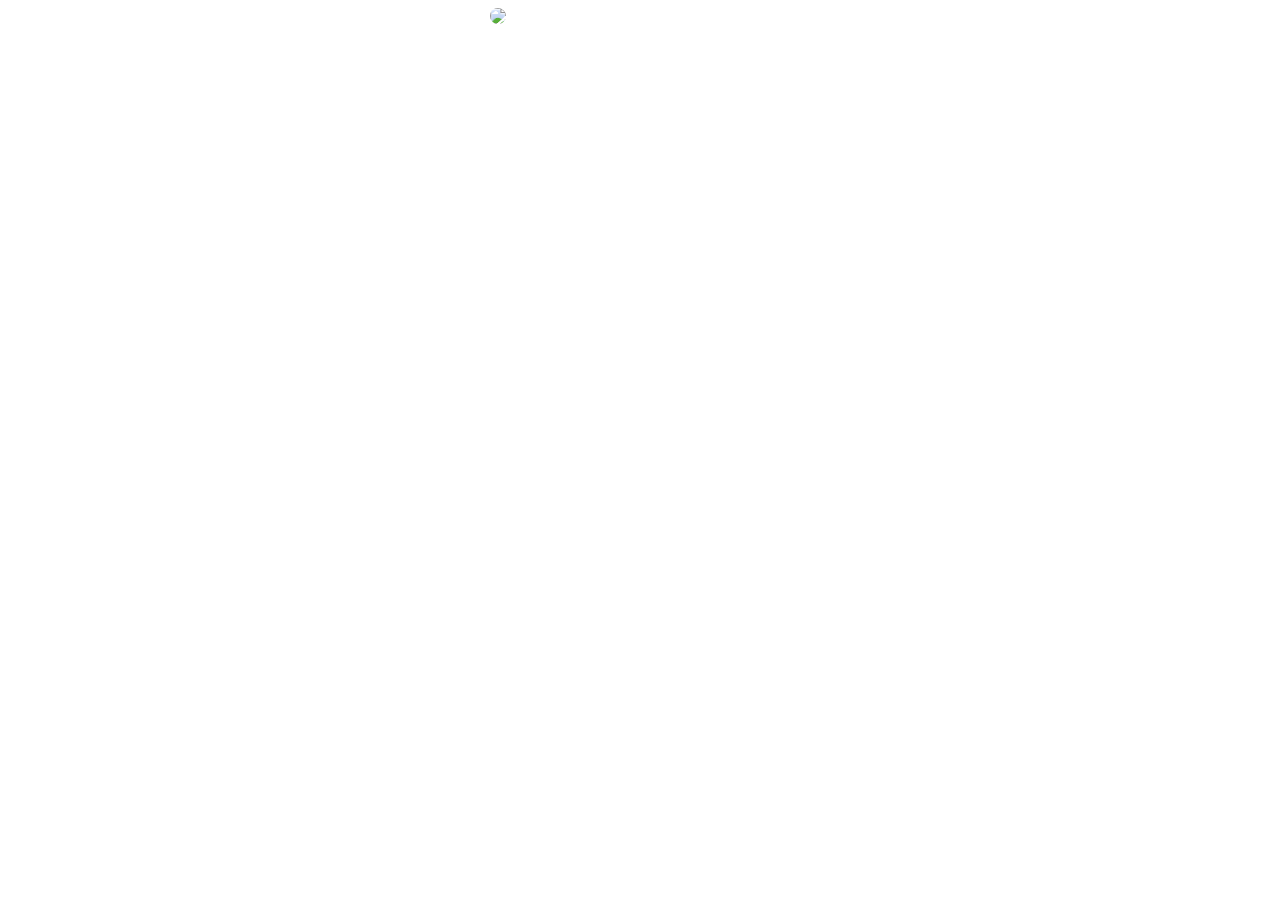
==== xmas/card.html @ 794bfe57 "css" ====
<!DOCTYPE html>
<html lang="en">
  <head>
    <meta charset="UTF-8" />
    <meta name="viewport" content="width=device-width, initial-scale=1.0" />
    <title>Document</title>
    <style>
      .wrap {
        width: 300px;
        margin: auto;
      }
      #mainImg {
        width: 300px;
        border-radius: 200px;
      }
    </style>
  </head>
  <body>
    <div class="wrap">
      <img
        id="mainImg"
        src="https://t1.daumcdn.net/cfile/tistory/9974B74E5A3B690C06"
      />
    </div>
  </body>
</html>
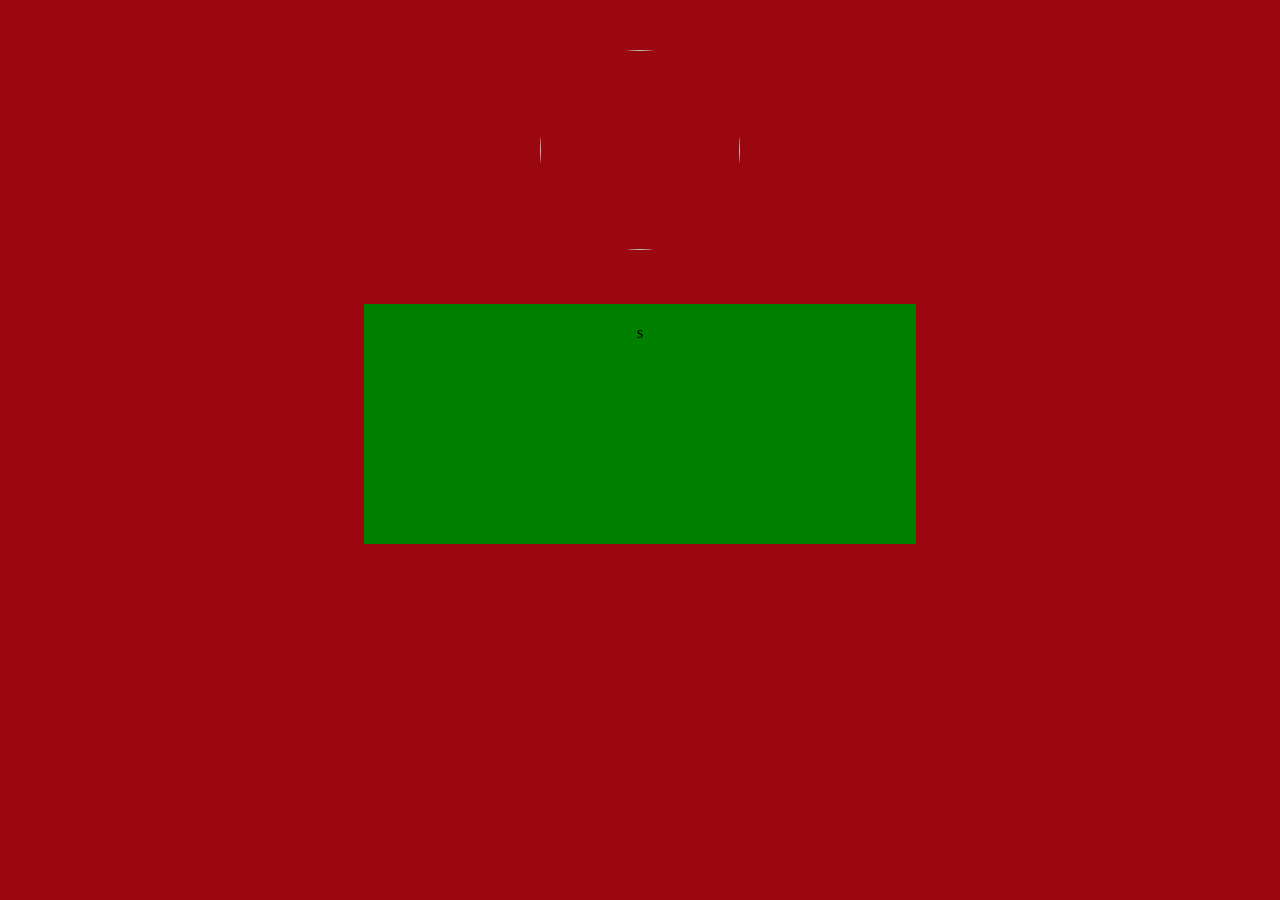
==== commit 43295b50: "css" ====
--- a/xmas/card.html
+++ b/xmas/card.html
@@ -5,13 +5,26 @@
     <meta name="viewport" content="width=device-width, initial-scale=1.0" />
     <title>Document</title>
     <style>
+      body {
+        background-color: #9b070f;
+      }
       .wrap {
-        width: 300px;
-        margin: auto;
+        width: 200px;
+        margin: 50px auto;
       }
       #mainImg {
+        width: 200px;
+        height: 200px;
+
+        border-radius: 100%; /*완전히 똥그랗게 . 정사각형이어야 예쁜똥글뱅이가 된다*/
+      }
+      #message {
         width: 300px;
-        border-radius: 200px;
+        height: 200px;
+        margin: 50px auto;
+        background-color: green;
+        text-align: center;
+        padding: 20px 10%;
       }
     </style>
   </head>
@@ -22,5 +35,6 @@
         src="https://t1.daumcdn.net/cfile/tistory/9974B74E5A3B690C06"
       />
     </div>
+    <div id="message">s</div>
   </body>
 </html>
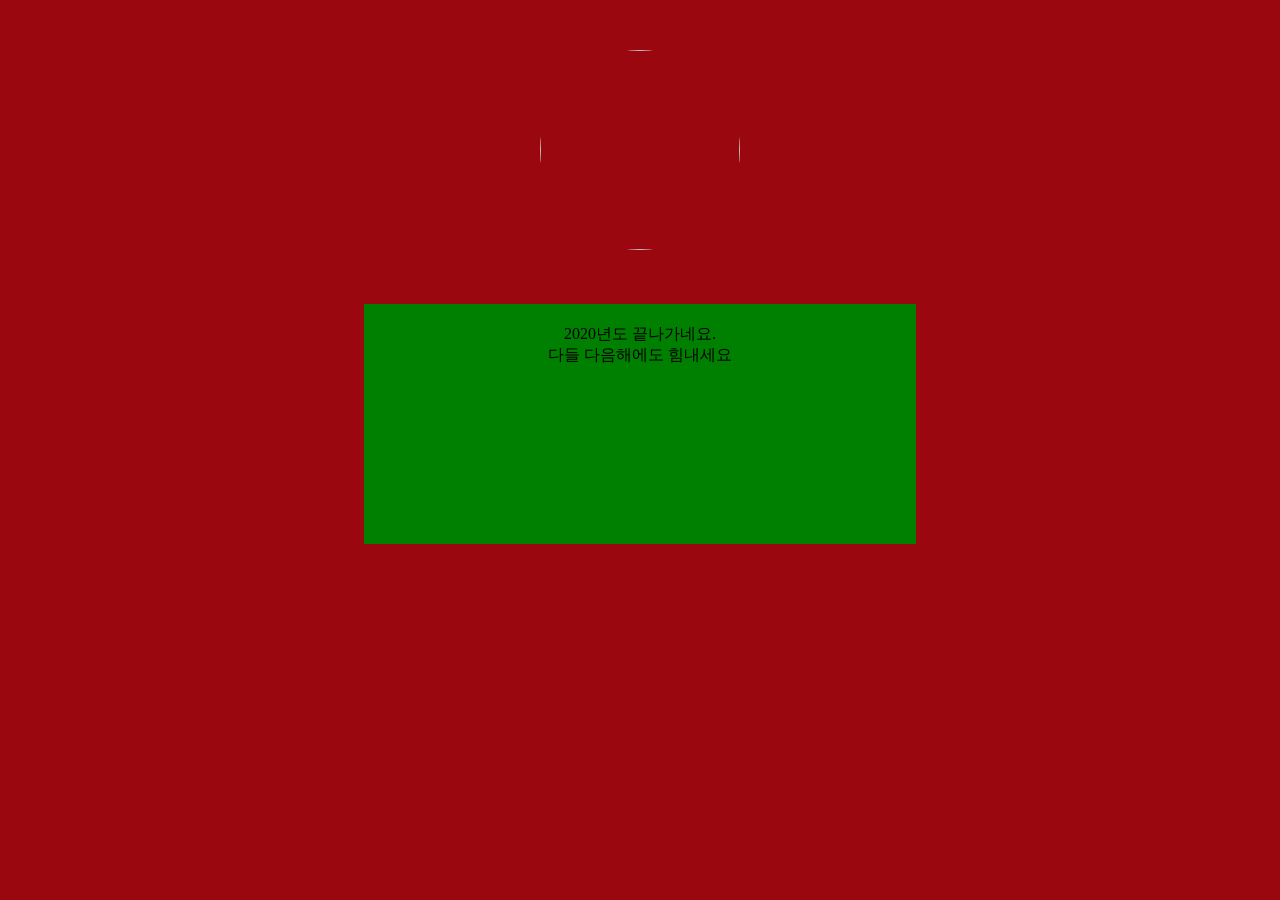
==== commit 273986a7: "card" ====
--- a/xmas/card.html
+++ b/xmas/card.html
@@ -35,6 +35,9 @@
         src="https://t1.daumcdn.net/cfile/tistory/9974B74E5A3B690C06"
       />
     </div>
-    <div id="message">s</div>
+    <div id="message">
+      2020년도 끝나가네요.<br />
+      다들 다음해에도 힘내세요
+    </div>
   </body>
 </html>
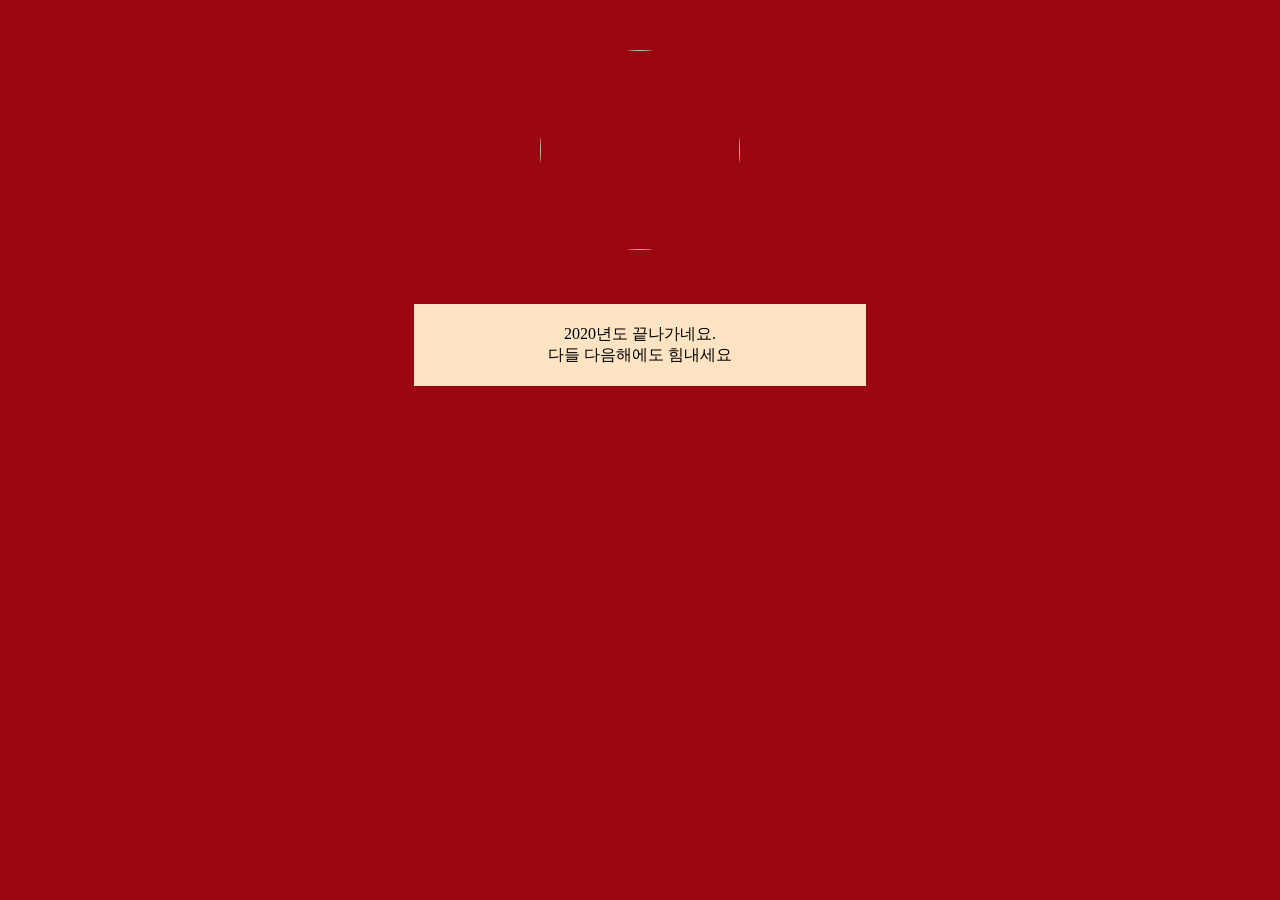
==== commit a1d25f02: "complete" ====
--- a/xmas/card.html
+++ b/xmas/card.html
@@ -19,10 +19,11 @@
         border-radius: 100%; /*완전히 똥그랗게 . 정사각형이어야 예쁜똥글뱅이가 된다*/
       }
       #message {
-        width: 300px;
-        height: 200px;
+        width: 200px;
+
         margin: 50px auto;
-        background-color: green;
+        background-color: bisque;
+
         text-align: center;
         padding: 20px 10%;
       }
